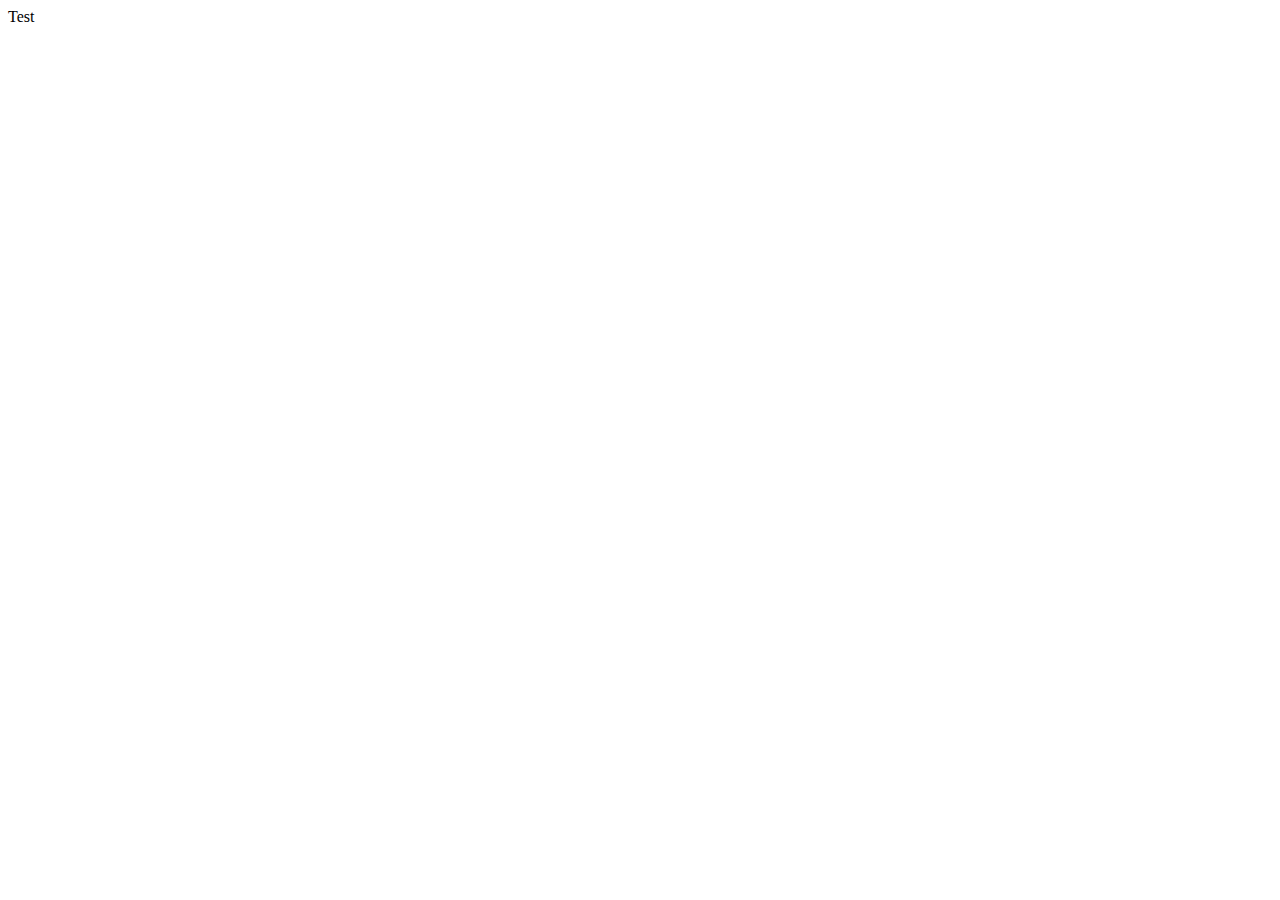
==== static/index.html @ 1b8a0f17 "Changing code language to english." ====
<!DOCTYPE html>
<html lang="en">
	<head>
		<title>Tellurium</title>
		<meta charset="utf-8" />
		<script src="/static/js/tellurium.js"></script>
		<link rel="import" href="/static/html/tellurium-link.html" />
		<link rel="import" href="/static/html/tellurium-stage.html" />
	</head>
	<body>
		<tellurium-link uri="/test" page="/static/html/test.html">Test</tellurium-link>
		<tellurium-stage></tellurium-stage>
	</body>
</html>
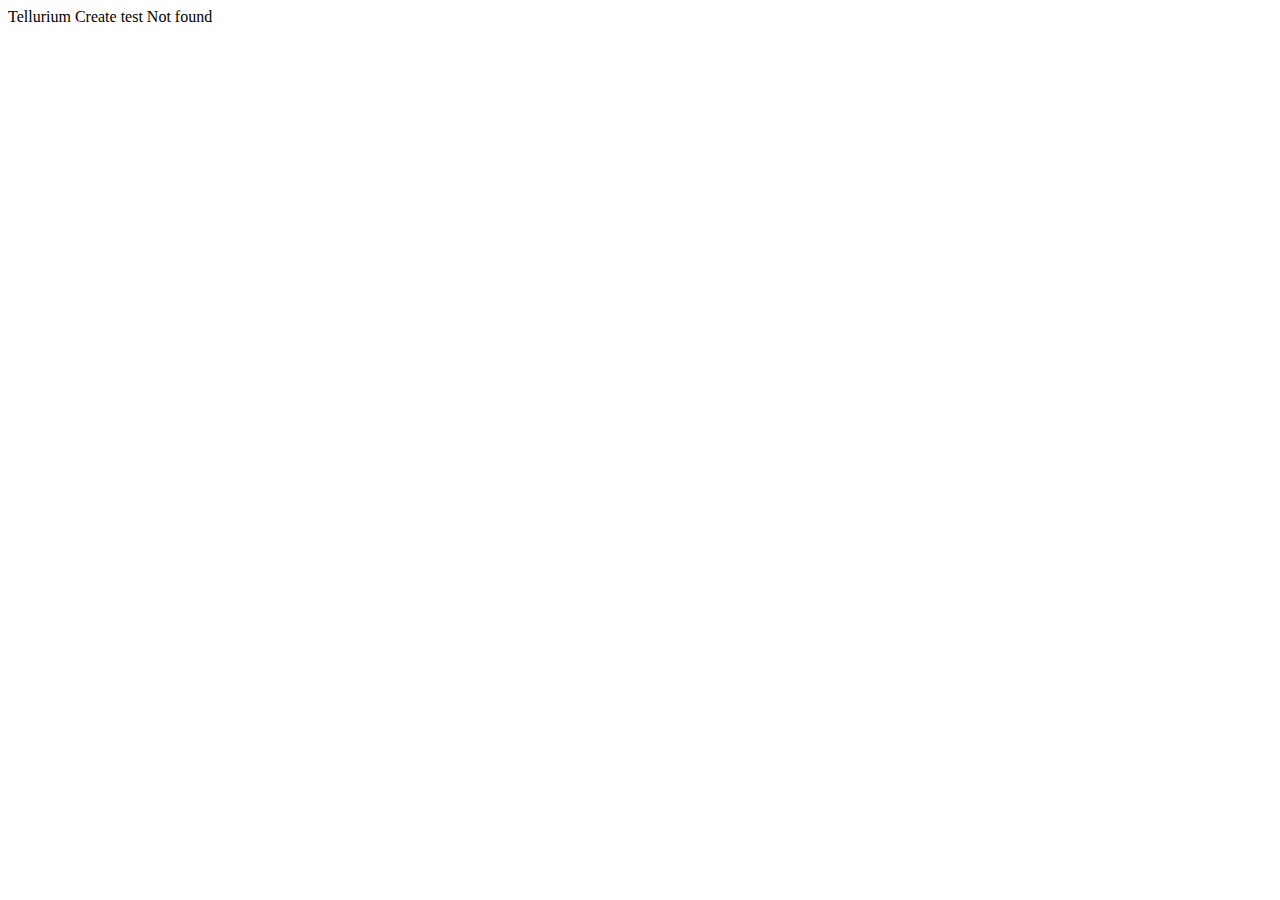
==== commit b1aee692: "Loading pages on stage." ====
--- a/static/index.html
+++ b/static/index.html
@@ -8,7 +8,9 @@
 		<link rel="import" href="/static/html/tellurium-stage.html" />
 	</head>
 	<body>
-		<tellurium-link uri="/test" page="/static/html/test.html">Test</tellurium-link>
+		<tellurium-link uri="" page="/static/html/page-index.html">Tellurium</tellurium-link>
+		<tellurium-link uri="/test" page="/static/html/page-test.html">Create test</tellurium-link>
+		<tellurium-link uri="/not-found" page="/static/html/page-not-found.html">Not found</tellurium-link>
 		<tellurium-stage></tellurium-stage>
 	</body>
 </html>
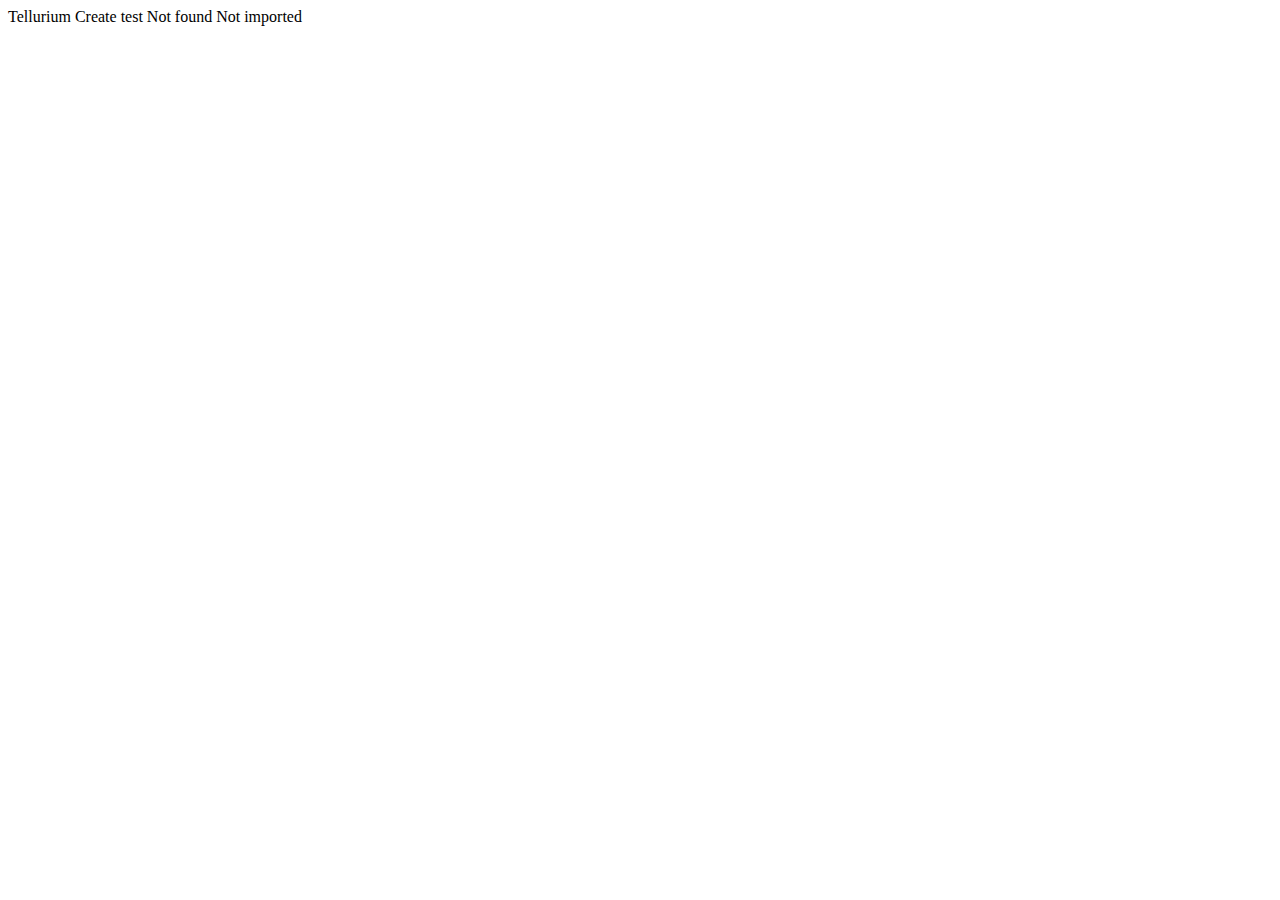
==== commit da5d5dce: "Fix page load whe multiple stages are attached." ====
--- a/static/index.html
+++ b/static/index.html
@@ -4,6 +4,9 @@
 		<title>Tellurium</title>
 		<meta charset="utf-8" />
 		<script src="/static/js/tellurium.js"></script>
+		<link rel="import" href="/static/html/page-index.html" />
+		<link rel="import" href="/static/html/page-test.html" />
+		<link rel="import" href="/static/html/page-not-found.html" />
 		<link rel="import" href="/static/html/tellurium-link.html" />
 		<link rel="import" href="/static/html/tellurium-stage.html" />
 	</head>
@@ -11,6 +14,8 @@
 		<tellurium-link uri="" page="/static/html/page-index.html">Tellurium</tellurium-link>
 		<tellurium-link uri="/test" page="/static/html/page-test.html">Create test</tellurium-link>
 		<tellurium-link uri="/not-found" page="/static/html/page-not-found.html">Not found</tellurium-link>
+		<tellurium-link uri="/not-found" page="/static/html/page-not-imported.html">Not imported</tellurium-link>
+		<tellurium-stage></tellurium-stage>
 		<tellurium-stage></tellurium-stage>
 	</body>
 </html>
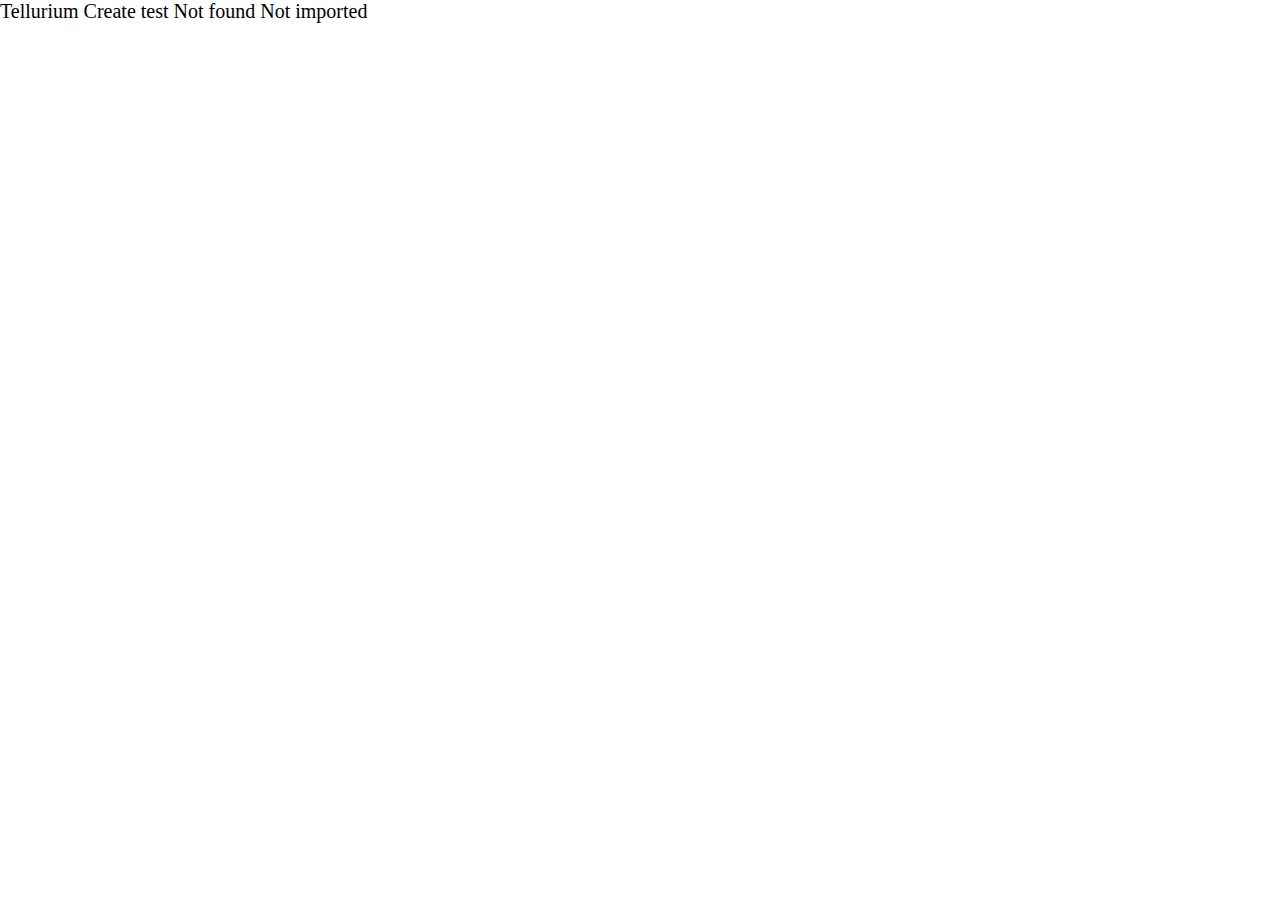
==== commit 1c7fdf89: "CSS styling and announcement element." ====
--- a/static/index.html
+++ b/static/index.html
@@ -4,18 +4,20 @@
 		<title>Tellurium</title>
 		<meta charset="utf-8" />
 		<script src="/static/js/tellurium.js"></script>
+		<link rel="stylesheet" href="/static/css/tellurium.css" />
 		<link rel="import" href="/static/html/page-index.html" />
 		<link rel="import" href="/static/html/page-test.html" />
 		<link rel="import" href="/static/html/page-not-found.html" />
 		<link rel="import" href="/static/html/tellurium-link.html" />
 		<link rel="import" href="/static/html/tellurium-stage.html" />
+		<link rel="import" href="/static/html/tellurium-announcement.html" />
 	</head>
 	<body>
-		<tellurium-link uri="" page="/static/html/page-index.html">Tellurium</tellurium-link>
-		<tellurium-link uri="/test" page="/static/html/page-test.html">Create test</tellurium-link>
-		<tellurium-link uri="/not-found" page="/static/html/page-not-found.html">Not found</tellurium-link>
-		<tellurium-link uri="/not-found" page="/static/html/page-not-imported.html">Not imported</tellurium-link>
-		<tellurium-stage></tellurium-stage>
+		<tellurium-announcement></tellurium-announcement>
+		<tellurium-link uri="/">Tellurium</tellurium-link>
+		<tellurium-link uri="/category/10/user/20">Create test</tellurium-link>
+		<tellurium-link uri="/not-found">Not found</tellurium-link>
+		<tellurium-link uri="/not-imported">Not imported</tellurium-link>
 		<tellurium-stage></tellurium-stage>
 	</body>
 </html>
--- a/static/css/tellurium.css
+++ b/static/css/tellurium.css
@@ -0,0 +1,22 @@
+@charset "utf-8";
+
+html {
+	font-size: 20px;
+}
+
+body {
+	margin: 0;
+	padding: 0;
+}
+
+p, li, a, h1, h2, h3, h4, h5, button {
+	font-family: Arial, sans-serif;
+	font-size: 1rem;
+	font-weight: normal;
+	margin: 0;
+	padding: 0;
+}
+
+ul {
+	margin: 0;
+}
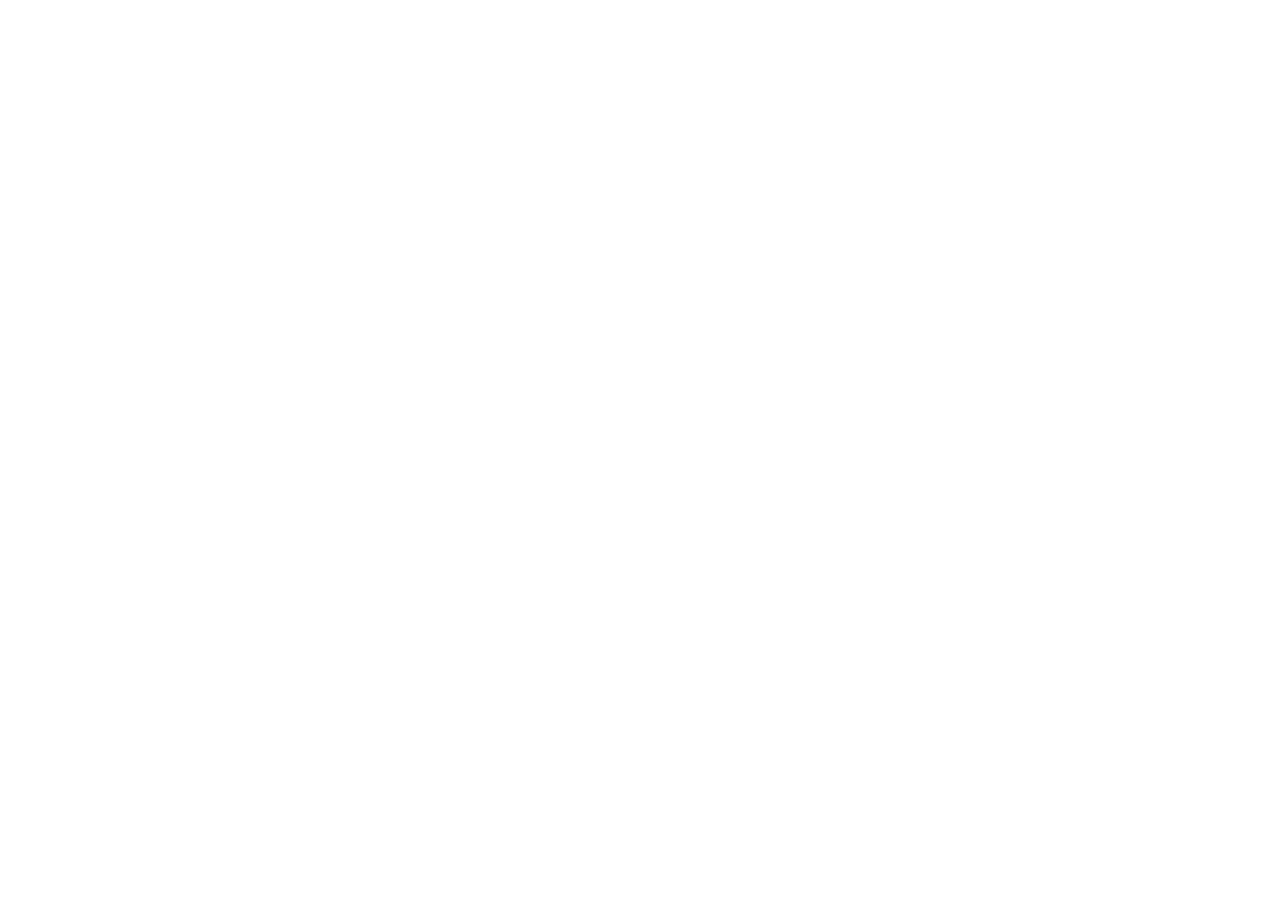
==== commit ba880229: "Using explicit loading of imported pages." ====
--- a/static/index.html
+++ b/static/index.html
@@ -9,8 +9,8 @@
 		<link rel="import" href="/static/html/page-test.html" />
 		<link rel="import" href="/static/html/page-not-found.html" />
 		<link rel="import" href="/static/html/tellurium-link.html" />
+		<link rel="import" href="/static/html/tellurium-announcement.html" />
 		<link rel="import" href="/static/html/tellurium-stage.html" />
-		<link rel="import" href="/static/html/tellurium-announcement.html" />
 	</head>
 	<body>
 		<tellurium-announcement></tellurium-announcement>
@@ -19,5 +19,8 @@
 		<tellurium-link uri="/not-found">Not found</tellurium-link>
 		<tellurium-link uri="/not-imported">Not imported</tellurium-link>
 		<tellurium-stage></tellurium-stage>
+		<script src="/static/js/tellurium-link.js"></script>
+		<script src="/static/js/tellurium-announcement.js"></script>
+		<script src="/static/js/tellurium-stage.js"></script>
 	</body>
 </html>
